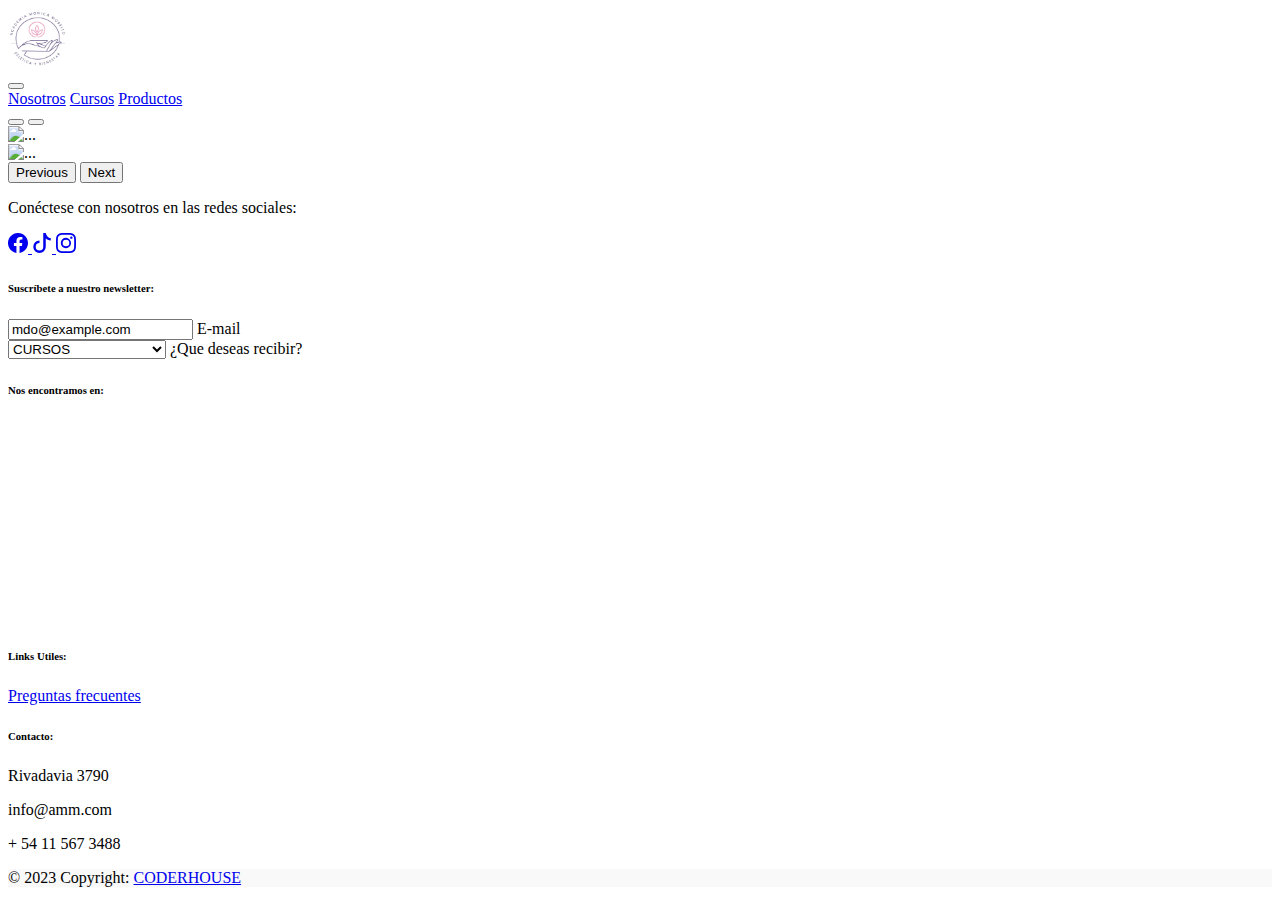
==== index.html @ c0df9d59 "first commit" ====
<!DOCTYPE html>
<html lang="en">
<head>
    <meta charset="UTF-8">
    <meta name="viewport" content="width=device-width, initial-scale=1.0">

     <!-- importo bootstrap -->
     <link href="https://cdn.jsdelivr.net/npm/bootstrap@5.3.0-alpha3/dist/css/bootstrap.min.css" rel="stylesheet" integrity="sha384-KK94CHFLLe+nY2dmCWGMq91rCGa5gtU4mk92HdvYe+M/SXH301p5ILy+dN9+nJOZ" crossorigin="anonymous">
     <script src="https://cdn.jsdelivr.net/npm/bootstrap@5.3.0-alpha3/dist/js/bootstrap.bundle.min.js" integrity="sha384-ENjdO4Dr2bkBIFxQpeoTz1HIcje39Wm4jDKdf19U8gI4ddQ3GYNS7NTKfAdVQSZe" crossorigin="anonymous"></script>
     <script src="https://cdn.jsdelivr.net/npm/@popperjs/core@2.11.7/dist/umd/popper.min.js" integrity="sha384-zYPOMqeu1DAVkHiLqWBUTcbYfZ8osu1Nd6Z89ify25QV9guujx43ITvfi12/QExE" crossorigin="anonymous"></script>
     <script src="https://cdn.jsdelivr.net/npm/bootstrap@5.3.0-alpha3/dist/js/bootstrap.min.js" integrity="sha384-Y4oOpwW3duJdCWv5ly8SCFYWqFDsfob/3GkgExXKV4idmbt98QcxXYs9UoXAB7BZ" crossorigin="anonymous"></script>
 
   <!-- importo mi css -->
    <link rel="stylesheet" href="css/styles.css">
    <title>AMM</title>
</head>
<body>
    <header class="headerItems">
        <nav class="navbar bg-body-tertiary ">
            <div class="container ">
              <a class="navbar-brand" href="index.html">
                <img src="multimedia/Logo.png" alt="Logo" width="60" height="60">
              </a>
              <nav class="navbar navbar-expand-lg bg-body-tertiary">
                <div class="container-fluid">
                  <button class="navbar-toggler" type="button" data-bs-toggle="collapse" data-bs-target="#navbarNavAltMarkup" aria-controls="navbarNavAltMarkup" aria-expanded="false" aria-label="Toggle navigation">
                    <span class="navbar-toggler-icon"></span>
                  </button>
                  <div class="collapse navbar-collapse" id="navbarNavAltMarkup">
                    <div class="navbar-nav">
                        <a class="navbar-brand" href="Paginas/nosotros.html">Nosotros</a>
                        <a class="navbar-brand" href="Paginas/cursos.html">Cursos</a>
                        <a class="navbar-brand" href="Paginas/productos.html">Productos</a>
                    </div>
                  </div>
                </div>
              </nav>
            </div>
          </nav>
        </header>
        <main>
          <!--CAROUSEL -->
          <div id="carouselExampleIndicators" class="carousel slide" data-bs-ride="carousel">
            <div class="carousel-indicators">
              <button type="button" data-bs-target="#carouselExampleIndicators" data-bs-slide-to="0" class="active" aria-current="true" aria-label="Slide 1"></button>
              <button type="button" data-bs-target="#carouselExampleIndicators" data-bs-slide-to="1" aria-label="Slide 2"></button>
            </div>
            <div class="carousel-inner">
              <div class="carousel-item active">
                <img src="https://static.vecteezy.com/system/resources/previews/015/814/026/large_2x/beautiful-image-collage-of-medical-cosmetology-treatments-botulinum-injection-photo.jpg" class="d-block w-100" alt="...">
              </div>
              <div class="carousel-item">
                <img src="https://static.vecteezy.com/system/resources/previews/015/883/769/large_2x/beautiful-image-collage-of-young-nice-woman-having-face-massage-in-spa-photo.jpg" class="d-block w-100" alt="...">
              </div>
            <button class="carousel-control-prev" type="button" data-bs-target="#carouselExampleIndicators" data-bs-slide="prev">
              <span class="carousel-control-prev-icon" aria-hidden="true"></span>
              <span class="visually-hidden">Previous</span>
            </button>
            <button class="carousel-control-next" type="button" data-bs-target="#carouselExampleIndicators" data-bs-slide="next">
              <span class="carousel-control-next-icon" aria-hidden="true"></span>
              <span class="visually-hidden">Next</span>
            </button>
          </div>
    
    </main>

    <!-- Footer -->
  <footer class="text-center text-lg-start bg-white text-muted">
    <!-- Section: Social media -->
    <section class="d-flex justify-content-center justify-content-lg-between p-4 border-bottom">
      <!-- Left -->
      <div class="me-5 d-none d-lg-block">
        <p>Conéctese con nosotros en las redes sociales:</p>
      </div>
<!--REDES SOCIALES -->
      <div>
        <a href="https://www.facebook.com/thetruehellcaps/" class="me-4 link-secondary">
          <svg xmlns="http://www.w3.org/2000/svg" width="20" height="20" fill="currentColor" class="bi bi-facebook" viewBox="0 0 16 16">
            <path d="M16 8.049c0-4.446-3.582-8.05-8-8.05C3.58 0-.002 3.603-.002 8.05c0 4.017 2.926 7.347 6.75 7.951v-5.625h-2.03V8.05H6.75V6.275c0-2.017 1.195-3.131 3.022-3.131.876 0 1.791.157 1.791.157v1.98h-1.009c-.993 0-1.303.621-1.303 1.258v1.51h2.218l-.354 2.326H9.25V16c3.824-.604 6.75-3.934 6.75-7.951z"/>
          </svg>
        </a>
        <a href="https://www.tiktok.com/es/" class="me-4 link-secondary">
          <svg xmlns="http://www.w3.org/2000/svg" width="20" height="20" fill="currentColor" class="bi bi-tiktok" viewBox="0 0 16 16">
            <path d="M9 0h1.98c.144.715.54 1.617 1.235 2.512C12.895 3.389 13.797 4 15 4v2c-1.753 0-3.07-.814-4-1.829V11a5 5 0 1 1-5-5v2a3 3 0 1 0 3 3V0Z"/>
          </svg>
        </a>
        <a href="https://www.instagram.com/thetruehellcaps/?hl=es" class="me-4 link-secondary">
          <svg xmlns="http://www.w3.org/2000/svg" width="20" height="20" fill="currentColor" class="bi bi-instagram" viewBox="0 0 16 16">
            <path d="M8 0C5.829 0 5.556.01 4.703.048 3.85.088 3.269.222 2.76.42a3.917 3.917 0 0 0-1.417.923A3.927 3.927 0 0 0 .42 2.76C.222 3.268.087 3.85.048 4.7.01 5.555 0 5.827 0 8.001c0 2.172.01 2.444.048 3.297.04.852.174 1.433.372 1.942.205.526.478.972.923 1.417.444.445.89.719 1.416.923.51.198 1.09.333 1.942.372C5.555 15.99 5.827 16 8 16s2.444-.01 3.298-.048c.851-.04 1.434-.174 1.943-.372a3.916 3.916 0 0 0 1.416-.923c.445-.445.718-.891.923-1.417.197-.509.332-1.09.372-1.942C15.99 10.445 16 10.173 16 8s-.01-2.445-.048-3.299c-.04-.851-.175-1.433-.372-1.941a3.926 3.926 0 0 0-.923-1.417A3.911 3.911 0 0 0 13.24.42c-.51-.198-1.092-.333-1.943-.372C10.443.01 10.172 0 7.998 0h.003zm-.717 1.442h.718c2.136 0 2.389.007 3.232.046.78.035 1.204.166 1.486.275.373.145.64.319.92.599.28.28.453.546.598.92.11.281.24.705.275 1.485.039.843.047 1.096.047 3.231s-.008 2.389-.047 3.232c-.035.78-.166 1.203-.275 1.485a2.47 2.47 0 0 1-.599.919c-.28.28-.546.453-.92.598-.28.11-.704.24-1.485.276-.843.038-1.096.047-3.232.047s-2.39-.009-3.233-.047c-.78-.036-1.203-.166-1.485-.276a2.478 2.478 0 0 1-.92-.598 2.48 2.48 0 0 1-.6-.92c-.109-.281-.24-.705-.275-1.485-.038-.843-.046-1.096-.046-3.233 0-2.136.008-2.388.046-3.231.036-.78.166-1.204.276-1.486.145-.373.319-.64.599-.92.28-.28.546-.453.92-.598.282-.11.705-.24 1.485-.276.738-.034 1.024-.044 2.515-.045v.002zm4.988 1.328a.96.96 0 1 0 0 1.92.96.96 0 0 0 0-1.92zm-4.27 1.122a4.109 4.109 0 1 0 0 8.217 4.109 4.109 0 0 0 0-8.217zm0 1.441a2.667 2.667 0 1 1 0 5.334 2.667 2.667 0 0 1 0-5.334z"/>
          </svg>
        </a>
      </div>
      <!-- Right -->
    </section>
    <!-- Section: Social media -->

    <!-- Section: Links  -->
    <section class="">
      <div class="container text-center text-md-start mt-5">
        <!-- Grid row -->
        <div class="row mt-3">
          <!-- Grid column -->
          <div class="col-md-3 col-lg-4 col-xl-3 mx-auto mb-4">
            <!-- Content -->
            <h6 class="text-uppercase fw-bold mb-4">
              <i class="fas fa-gem me-2 text-secondary"></i> Suscríbete a nuestro newsletter: 
            </h6>
            <p>
              <div class="row g-2">
                <div class="col-md">
                  <div class="form-floating">
                    <input type="email" class="form-control" id="floatingInputGrid" placeholder="name@example.com" value="mdo@example.com">
                    <label for="floatingInputGrid" class="form-floating-label">E-mail</label>
                  </div>
                </div>
                <div class="col-md">
                  <div class="form-floating">
                    <select class="form-select" id="floatingSelectGrid">
                      <option value="1">CURSOS</option>
                      <option value="2">CATALOGO PRECIOS</option>
                    </select>
                    <label for="floatingSelectGrid" class="form-floating-label">¿Que deseas recibir?</label>
                  </div>
                </div>
              </div>
            </p>
          </div>
          <!-- Grid column -->

          <!-- Grid column -->
          <div class="col-md-2 col-lg-2 col-xl-2 mx-auto mb-4 menu-pagos">
            <!-- Links -->
            <h6 class="text-uppercase fw-bold mb-2">
            Nos encontramos en:
            </h6>
            <iframe src="https://www.google.com/maps/embed?pb=!1m18!1m12!1m3!1d3285.17342385824!2d-58.54422392445407!3d-34.574478155954296!2m3!1f0!2f0!3f0!3m2!1i1024!2i768!4f13.1!3m3!1m2!1s0x95bcb785be2f4a03%3A0xf81352b8034324!2sAcademia%20monica%20morello!5e0!3m2!1ses-419!2sar!4v1692463026587!5m2!1ses-419!2sar" width="200" height="200" style="border:0;" allowfullscreen="" loading="lazy" referrerpolicy="no-referrer-when-downgrade"></iframe>
          </div>
          <!-- Grid column -->

          <!-- Grid column -->
          <div class="col-md-3 col-lg-2 col-xl-2 mx-auto mb-4">
            <!-- Links -->
            <h6 class="text-uppercase fw-bold mb-4">
              Links Utiles:
            </h6>
            <p>
              <a href="paginas/politicas.html" class="text-reset">Preguntas frecuentes</a>
            </p>
          </div>
          <!-- Grid column -->

          <!-- Grid column -->
          <div class="col-md-4 col-lg-3 col-xl-3 mx-auto mb-md-0 mb-4">
            <!-- Links -->
            <h6 class="text-uppercase fw-bold mb-4">Contacto:</h6>
            <p><i class="fas fa-home me-3 text-secondary"></i> Rivadavia 3790</p>
            <p>
              <i class="fas fa-envelope me-3 text-secondary"></i>
              info@amm.com
            </p>
            <p><i class="fas fa-phone me-3 text-secondary"></i> + 54 11 567 3488</p>
          </div>
          <!-- Grid column -->
        </div>
        <!-- Grid row -->
      </div>
    </section>
    <!-- Section: Links  -->

    <!-- Copyright -->
    <div class="text-center p-4" style="background-color: rgba(0, 0, 0, 0.025);">
      © 2023 Copyright:
      <a class="text-reset fw-bold" href="https://www.coderhouse.com/">CODERHOUSE</a>
    </div>
    <!-- Copyright -->
  </footer>
  <!-- Footer -->
</body>
</html>
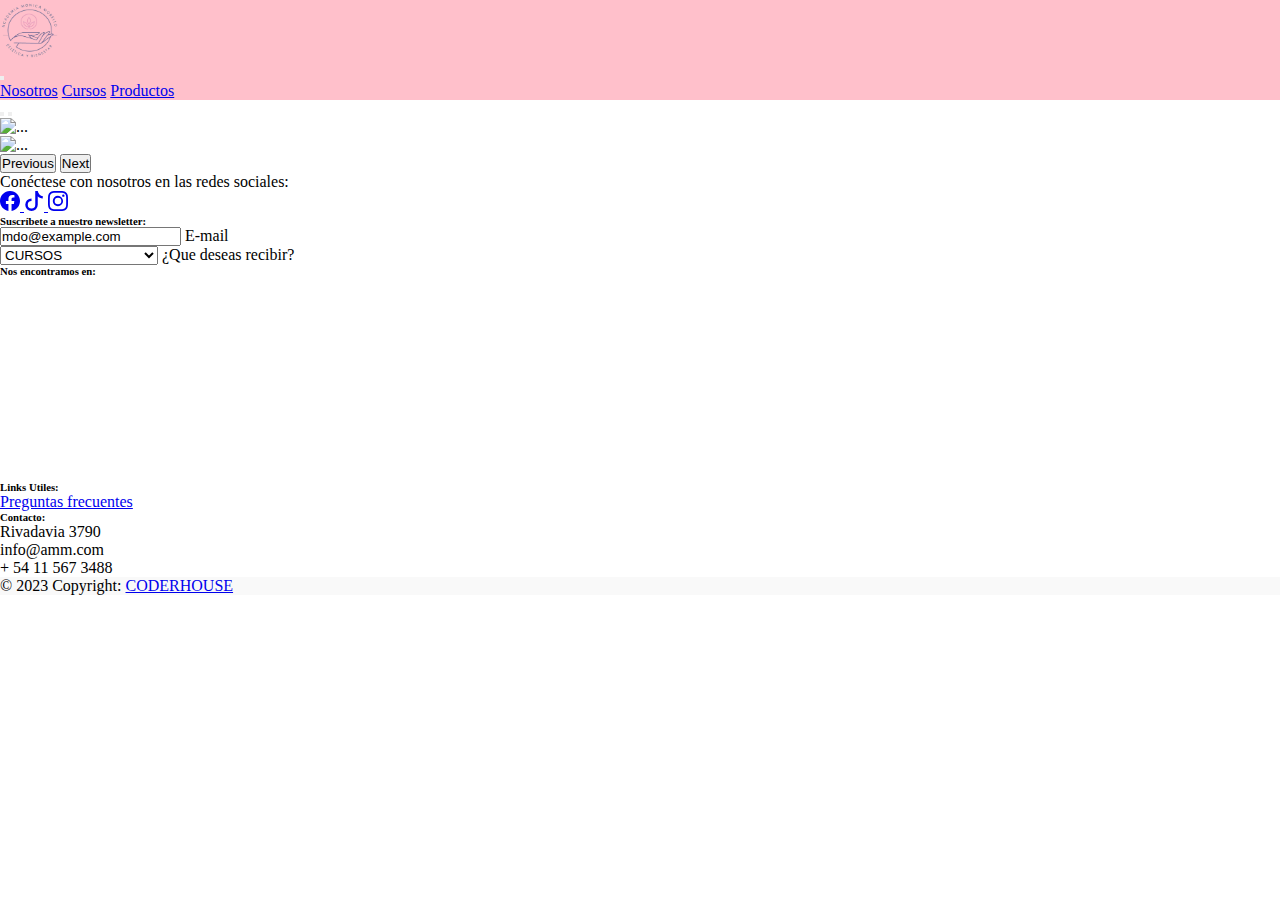
==== commit b8a62309: "Agregado de estilos" ====
--- a/index.html
+++ b/index.html
@@ -11,17 +11,17 @@
      <script src="https://cdn.jsdelivr.net/npm/bootstrap@5.3.0-alpha3/dist/js/bootstrap.min.js" integrity="sha384-Y4oOpwW3duJdCWv5ly8SCFYWqFDsfob/3GkgExXKV4idmbt98QcxXYs9UoXAB7BZ" crossorigin="anonymous"></script>
  
    <!-- importo mi css -->
-    <link rel="stylesheet" href="css/styles.css">
+    <link rel="stylesheet" href="css/estilos.css">
     <title>AMM</title>
 </head>
 <body>
-    <header class="headerItems">
-        <nav class="navbar bg-body-tertiary ">
-            <div class="container ">
+    <header>
+        <nav class="navbar  toto">
+            <div class="container">
               <a class="navbar-brand" href="index.html">
                 <img src="multimedia/Logo.png" alt="Logo" width="60" height="60">
               </a>
-              <nav class="navbar navbar-expand-lg bg-body-tertiary">
+              <nav class="navbar navbar-expand-lg ">
                 <div class="container-fluid">
                   <button class="navbar-toggler" type="button" data-bs-toggle="collapse" data-bs-target="#navbarNavAltMarkup" aria-controls="navbarNavAltMarkup" aria-expanded="false" aria-label="Toggle navigation">
                     <span class="navbar-toggler-icon"></span>
--- a/css/estilos.css
+++ b/css/estilos.css
@@ -0,0 +1,12 @@
+*{
+    margin: 0;
+    padding: 0;
+    box-sizing: 62.5%;
+}
+
+.toto{
+    background-color: pink;
+}
+
+
+
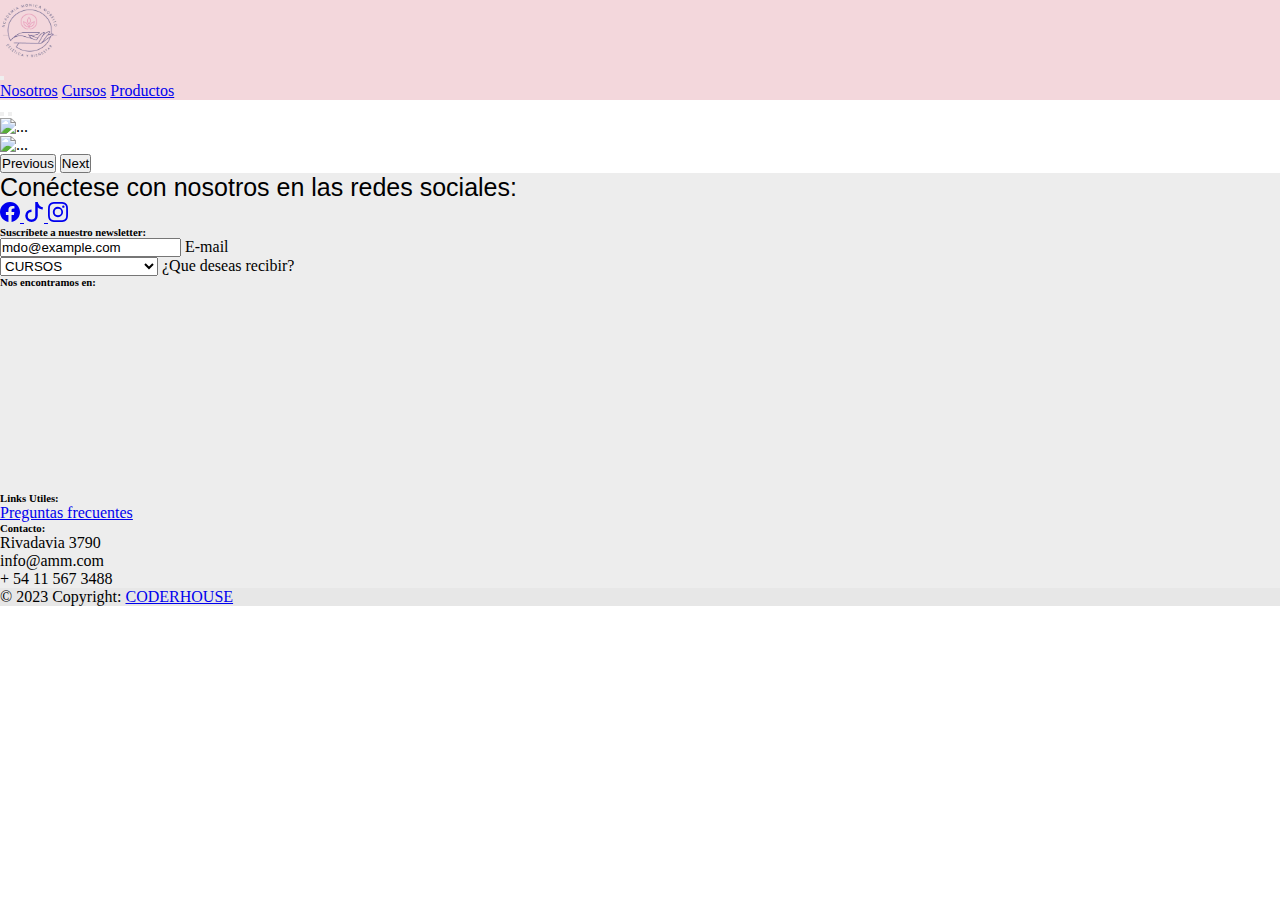
==== commit 1d5683fb: "Cambios finales" ====
--- a/index.html
+++ b/index.html
@@ -16,7 +16,7 @@
 </head>
 <body>
     <header>
-        <nav class="navbar  toto">
+        <nav class="navbar menu">
             <div class="container">
               <a class="navbar-brand" href="index.html">
                 <img src="multimedia/Logo.png" alt="Logo" width="60" height="60">
@@ -65,11 +65,11 @@
     </main>
 
     <!-- Footer -->
-  <footer class="text-center text-lg-start bg-white text-muted">
+  <footer class="text-center text-lg-start text-muted pie">
     <!-- Section: Social media -->
-    <section class="d-flex justify-content-center justify-content-lg-between p-4 border-bottom">
+    <section class="d-flex justify-content-center justify-content-lg-between p-4 border-bottom ">
       <!-- Left -->
-      <div class="me-5 d-none d-lg-block">
+      <div class="parrafoRedes ">
         <p>Conéctese con nosotros en las redes sociales:</p>
       </div>
 <!--REDES SOCIALES -->
@@ -95,7 +95,7 @@
     <!-- Section: Social media -->
 
     <!-- Section: Links  -->
-    <section class="">
+    <section>
       <div class="container text-center text-md-start mt-5">
         <!-- Grid row -->
         <div class="row mt-3">
--- a/css/estilos.css
+++ b/css/estilos.css
@@ -3,9 +3,28 @@
     padding: 0;
     box-sizing: 62.5%;
 }
-
-.toto{
-    background-color: pink;
+/*le cambio color a mi header*/
+.menu{
+    background-color: rgb(243, 215, 220);
+}
+/*Le cambio color a mi footer*/
+.pie{
+    background-color: rgba(221, 220, 220, 0.518);
+}
+/*CLASS PARA CENTRAR MEJOR LAS CARDS DE LA PAGINA DE CURSOS*/
+.cardCursos{
+    padding: 25px;
+    margin: 15px;
+}
+.cardProductos{
+    margin: 15px;
+    padding: 10px;
+}
+/*Agrego estilos al parrafo "Contase con nosotros"*/
+.parrafoRedes{
+    font-size: 25px;
+    font-family: Arial, Helvetica, sans-serif;
+    margin: 0px;
 }
 
 
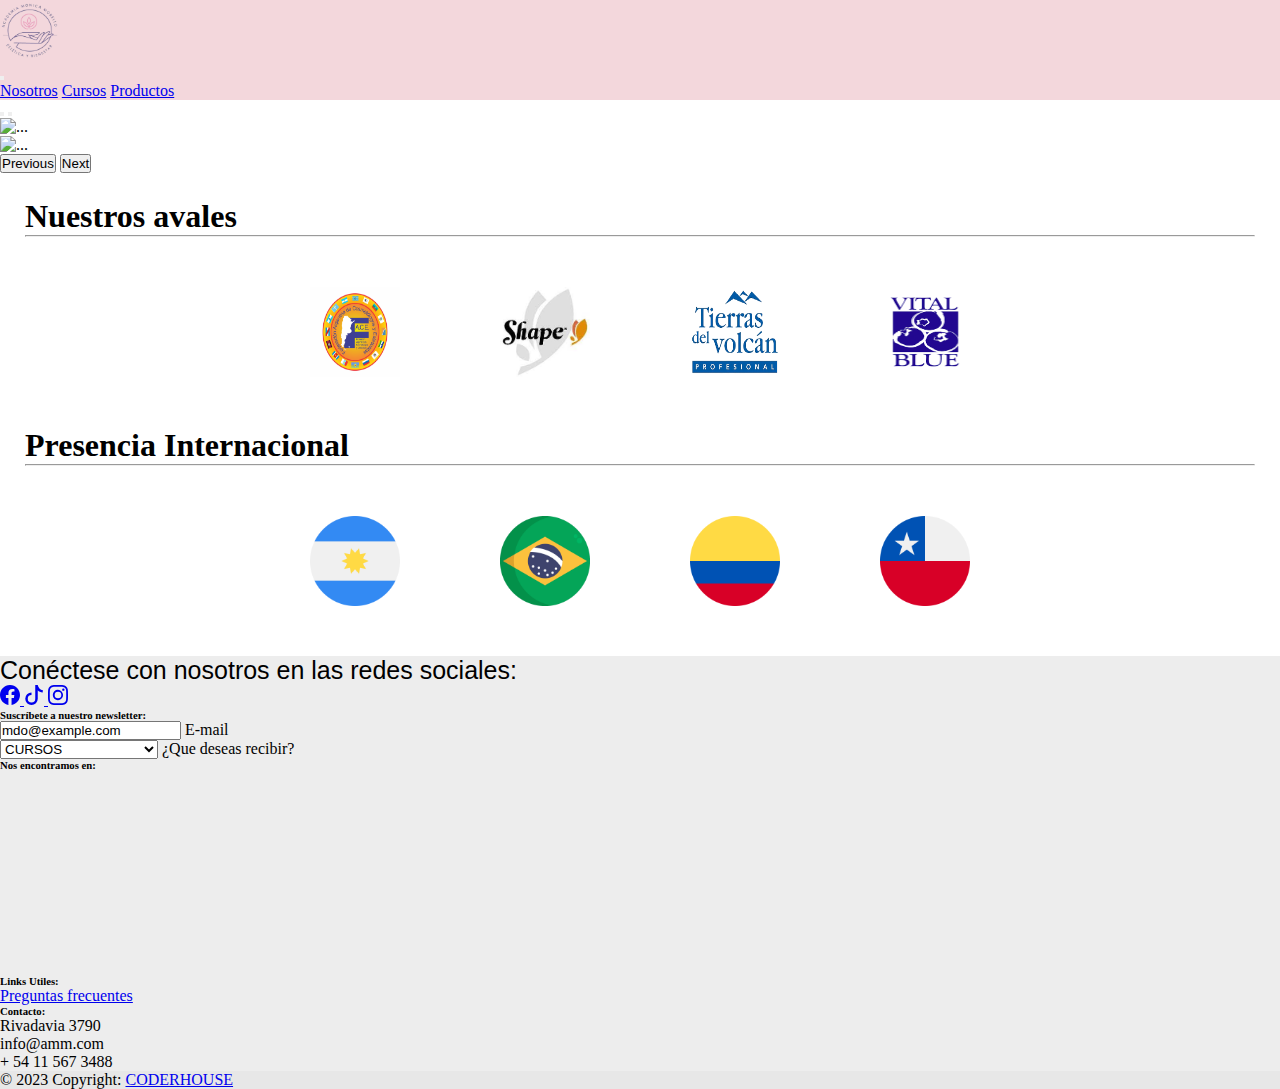
==== commit 3431f52c: "Agregado de estilos paginas nosotros + nuestros avales + presencia" ====
--- a/index.html
+++ b/index.html
@@ -61,6 +61,69 @@
               <span class="visually-hidden">Next</span>
             </button>
           </div>
+
+           <section class="sectionPaises">
+      <h1 class="titulosCategoriaCurso">Nuestros avales</h1>
+      <hr class="lineaSeparadora" />
+
+      <div class="iconosPaises">
+        <img
+          class="iconoPais"
+          src="multimedia/ACE.png"
+          alt="Argentina iconos creados por Freepik - Flaticon"
+          title="Argentina iconos creados por Freepik - Flaticon"
+        />
+        <img
+          class="iconoPais"
+          src="multimedia/shape.jpeg"
+          alt="Argentina iconos creados por Freepik - Flaticon"
+          title="Argentina iconos creados por Freepik - Flaticon"
+        />
+        <img
+          class="iconoPais"
+          src="multimedia/TIERRAS.png"
+          alt="Argentina iconos creados por Freepik - Flaticon"
+          title="Argentina iconos creados por Freepik - Flaticon"
+        />
+        <img
+          class="iconoPais"
+          src="multimedia/VITAL.png"
+          alt="Argentina iconos creados por Freepik - Flaticon"
+          title="Argentina iconos creados por Freepik - Flaticon"
+        />
+      </div>
+</section>
+<section class="sectionPaises">
+  <h1 class="titulosCategoriaCurso">Presencia Internacional</h1>
+  <hr class="lineaSeparadora" />
+
+  <div class="iconosPaises">
+    <img
+      class="iconoPais"
+      src="multimedia/argentina.png"
+      alt="Argentina iconos creados por Freepik - Flaticon"
+      title="Argentina iconos creados por Freepik - Flaticon"
+    />
+    <img
+      class="iconoPais"
+      src="multimedia/bandera-de-brasil.png"
+      alt="Argentina iconos creados por Freepik - Flaticon"
+      title="Argentina iconos creados por Freepik - Flaticon"
+    />
+    <img
+      class="iconoPais"
+      src="multimedia/colombia.png"
+      alt="Argentina iconos creados por Freepik - Flaticon"
+      title="Argentina iconos creados por Freepik - Flaticon"
+    />
+    <img
+      class="iconoPais"
+      src="multimedia/chile.png"
+      alt="Argentina iconos creados por Freepik - Flaticon"
+      title="Argentina iconos creados por Freepik - Flaticon"
+    />
+  </div>
+</section>
     
     </main>
 
--- a/css/estilos.css
+++ b/css/estilos.css
@@ -26,6 +26,49 @@
     font-family: Arial, Helvetica, sans-serif;
     margin: 0px;
 }
+/*Agrego estilos para los logos de paises y avales*/
+.iconoPais{
+    width: 90px;
+    height: 90px;
+    margin-top: 0px;
+    margin-bottom: 0px;
+    margin-left: 50px;
+    margin-right: 50px;
+}
+
+.iconosPaises{
+    display: flex;
+    justify-content: center;
+    margin: 50px;
+}
+.sectionPaises{
+    margin: 25px;
+}
+/*Agrego estilos a la pagina nosotros*/
+.tituloNosotros{
+font-size: 30px;
+padding: 10px;
+margin: 10px;
+}
+.parrafoNosotros{
+    font-size: 20px;
+    margin: 10px;
+    padding: 10px;
+    text-align: center;
+}
+/*Para que las imagenes tengan zoom*/
+.zoom {
+    transition: transform .2s; 
+}
+ 
+.zoom:hover {
+    transform: scale(1.5); 
+}
+/*Alineo imagenes*/
+.photo-container {
+    display: flex;
+    justify-content: center;
+}
 
 
 
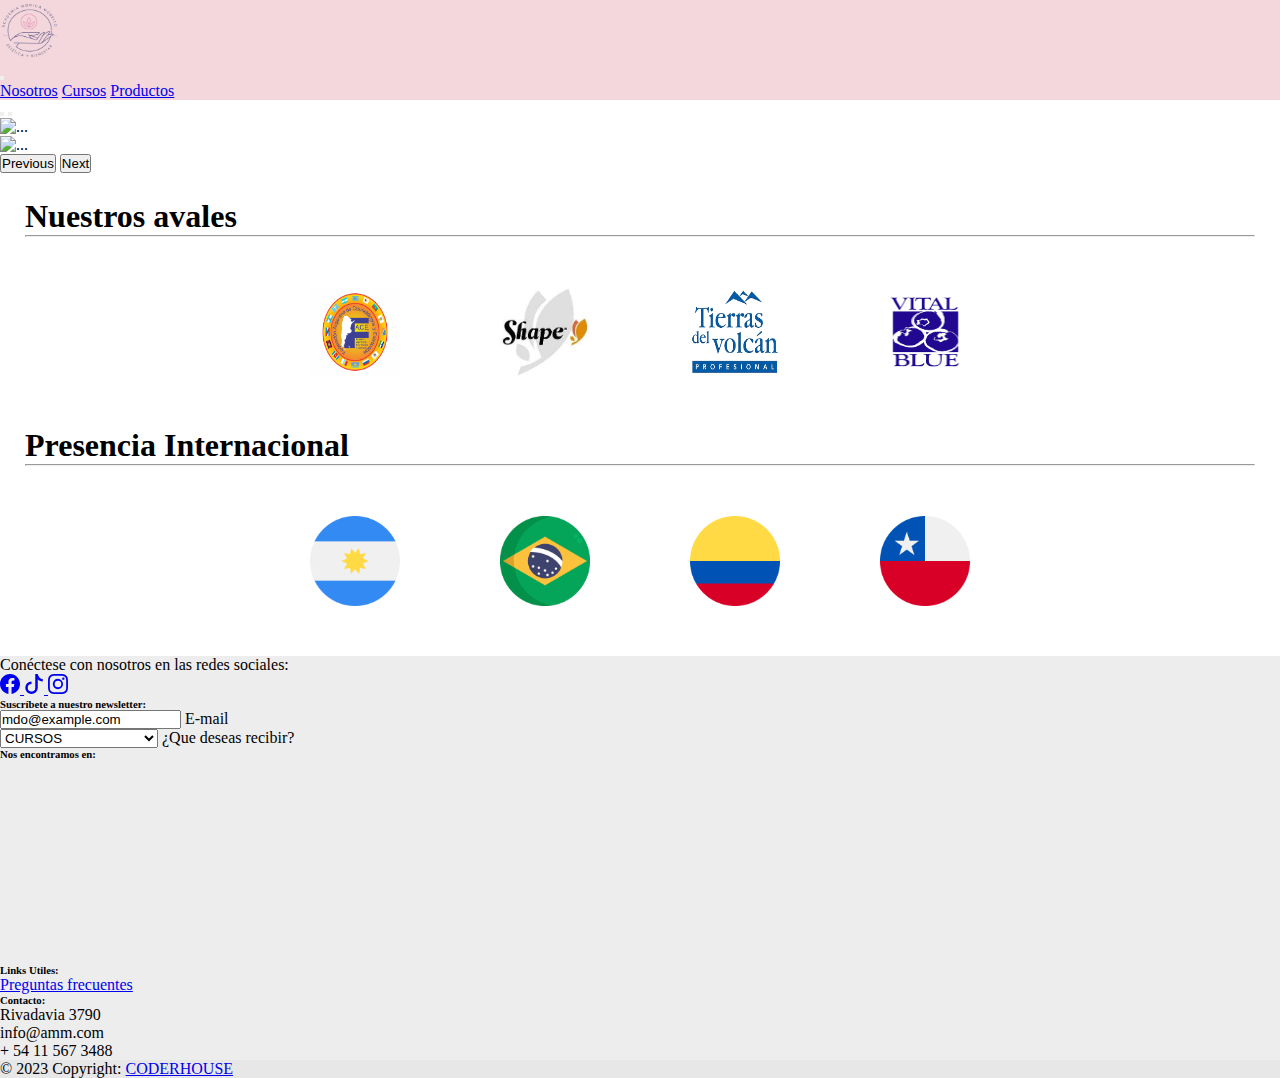
==== commit 8bc0f143: "se agregan imagenes Productos" ====
--- a/index.html
+++ b/index.html
@@ -132,7 +132,7 @@
     <!-- Section: Social media -->
     <section class="d-flex justify-content-center justify-content-lg-between p-4 border-bottom ">
       <!-- Left -->
-      <div class="parrafoRedes ">
+      <div class="me-5 d-none d-lg-block">
         <p>Conéctese con nosotros en las redes sociales:</p>
       </div>
 <!--REDES SOCIALES -->
--- a/css/estilos.css
+++ b/css/estilos.css
@@ -1,74 +1,214 @@
-*{
-    margin: 0;
-    padding: 0;
-    box-sizing: 62.5%;
-}
 /*le cambio color a mi header*/
-.menu{
-    background-color: rgb(243, 215, 220);
-}
+.menu {
+  background-color: rgb(243, 215, 220);
+}
+
 /*Le cambio color a mi footer*/
-.pie{
-    background-color: rgba(221, 220, 220, 0.518);
-}
+.pie {
+  background-color: rgba(221, 220, 220, 0.518);
+}
+
+.cardsCursos {
+  background-color: rgba(228, 189, 214, 0.493);
+}
+
+.photo-container {
+  background-color: rgba(243, 215, 220, 0.333);
+}
+
+.cardsProductos {
+  background-color: rgba(228, 189, 214, 0.493);
+}
+
 /*CLASS PARA CENTRAR MEJOR LAS CARDS DE LA PAGINA DE CURSOS*/
-.cardCursos{
-    padding: 25px;
-    margin: 15px;
-}
-.cardProductos{
-    margin: 15px;
-    padding: 10px;
-}
-/*Agrego estilos al parrafo "Contase con nosotros"*/
-.parrafoRedes{
-    font-size: 25px;
-    font-family: Arial, Helvetica, sans-serif;
-    margin: 0px;
-}
+.cardCursos {
+  padding: 25px;
+  margin: 15px;
+}
+
+.parrafoCursos {
+  font-size: 25px;
+  text-align: center;
+}
+
+/*ESTILOS PARA PAGINAS/CURSOS/CURSOCOMERTOLOGIA, ETC.*/
+.cardsCursos {
+  font-size: 35px;
+  text-align: center;
+  margin: 10px;
+  padding: 10px;
+  background-color: rgba(228, 189, 214, 0.493);
+}
+
+.parrafoscursos {
+  font-size: 15px;
+  text-align: center;
+  padding: 10px;
+}
+
+/*Estilos pagina productos*/
+.cardProductos {
+  font-size: 20px;
+  text-align: center;
+}
+
+.parrafoProductos {
+  font-size: 15px;
+  text-align: center;
+}
+
+/*Estilos para las paginas de los productos*/
+.cardPaginas {
+  margin: 25px;
+  padding: 50px;
+}
+
+/*Estilos para Paginas/productos/cremaReductura, biotense, ect*/
+.cardsProductos {
+  font-size: 25px;
+  text-align: center;
+  padding: 15px;
+  margin: 15px;
+}
+
+/*Agrego estilos a la pagina nosotros*/
+.tituloNosotros {
+  font-size: 30px;
+  padding: 10px;
+  margin: 10px;
+}
+
+.parrafoNosotros {
+  font-size: 20px;
+  margin: 10px;
+  padding: 10px;
+  text-align: center;
+}
+
+/*Para que las imagenes tengan zoom*/
+.zoom {
+  transition: transform 0.2s;
+  height: 400px;
+  width: 400px;
+}
+
+.zoom:hover {
+  transform: scale(1.5);
+}
+
+/*Alineo imagenes*/
+.photo-container {
+  display: flex;
+  justify-content: center;
+  margin: 10px;
+  padding: 10px;
+  background-color: rgba(243, 215, 220, 0.333);
+}
+
 /*Agrego estilos para los logos de paises y avales*/
-.iconoPais{
-    width: 90px;
-    height: 90px;
+.iconoPais {
+  width: 90px;
+  height: 90px;
+  margin-top: 0px;
+  margin-bottom: 0px;
+  margin-left: 50px;
+  margin-right: 50px;
+}
+
+.iconosPaises {
+  display: flex;
+  justify-content: center;
+  margin: 50px;
+}
+
+.sectionPaises {
+  margin: 25px;
+}
+
+/*Agrego estilos al parrafo "Contactese con nosotros"*/
+.parrafoRedes {
+  font-size: 25px;
+  font-family: Arial, Helvetica, sans-serif;
+  margin: 0px;
+}
+
+* {
+  margin: 0;
+  padding: 0;
+  box-sizing: 62.5%;
+}
+
+@media (min-width: 219px) and (max-width: 430px) {
+  .iconoPais {
+    width: 30px;
+    height: 30px;
     margin-top: 0px;
     margin-bottom: 0px;
-    margin-left: 50px;
-    margin-right: 50px;
-}
-
-.iconosPaises{
+    margin-left: 10px;
+    margin-right: 10px;
+  }
+  .iconosPaises {
     display: flex;
     justify-content: center;
-    margin: 50px;
-}
-.sectionPaises{
-    margin: 25px;
-}
-/*Agrego estilos a la pagina nosotros*/
-.tituloNosotros{
-font-size: 30px;
-padding: 10px;
-margin: 10px;
-}
-.parrafoNosotros{
-    font-size: 20px;
+    margin: 30px;
+  }
+  .sectionPaises {
     margin: 10px;
+  }
+  .tituloNosotros {
+    font-size: 15px;
+    padding: 5px;
+    margin: 5px;
+  }
+  .parrafoNosotros {
+    font-size: 10px;
+    margin: 5px;
+    padding: 5px;
+    text-align: center;
+  }
+  .zoom {
+    transition: transform 0.2s;
+    width: 300PX;
+    height: 300px;
+  }
+  .zoom:hover {
+    transform: scale(1.5);
+  }
+  .photo-container {
+    display: inline-block;
+    margin: 5px;
+    padding: 5px;
+    background-color: rgba(243, 215, 220, 0.333);
+  }
+  .cardsCursos {
+    font-size: 15px;
+    text-align: center;
+    margin: 5px;
+    padding: 5px;
+    background-color: rgba(228, 189, 214, 0.493);
+  }
+  .parrafoscursos {
+    font-size: 10px;
+    text-align: center;
+    padding: 5px;
+  }
+  .cardCursos {
+    padding: 15px;
+    margin: 10px;
+  }
+  .cardsProductos {
+    font-size: 15px;
+    text-align: center;
     padding: 10px;
-    text-align: center;
-}
-/*Para que las imagenes tengan zoom*/
-.zoom {
-    transition: transform .2s; 
-}
- 
-.zoom:hover {
-    transform: scale(1.5); 
-}
-/*Alineo imagenes*/
-.photo-container {
-    display: flex;
-    justify-content: center;
-}
-
-
-
+    margin: 10px;
+  }
+  .parrafoProductos {
+    font-size: 10px;
+    text-align: center;
+  }
+  .parrafoRedes {
+    font-size: 10px;
+  }
+}
+
+/*# sourceMappingURL=estilos.css.map */
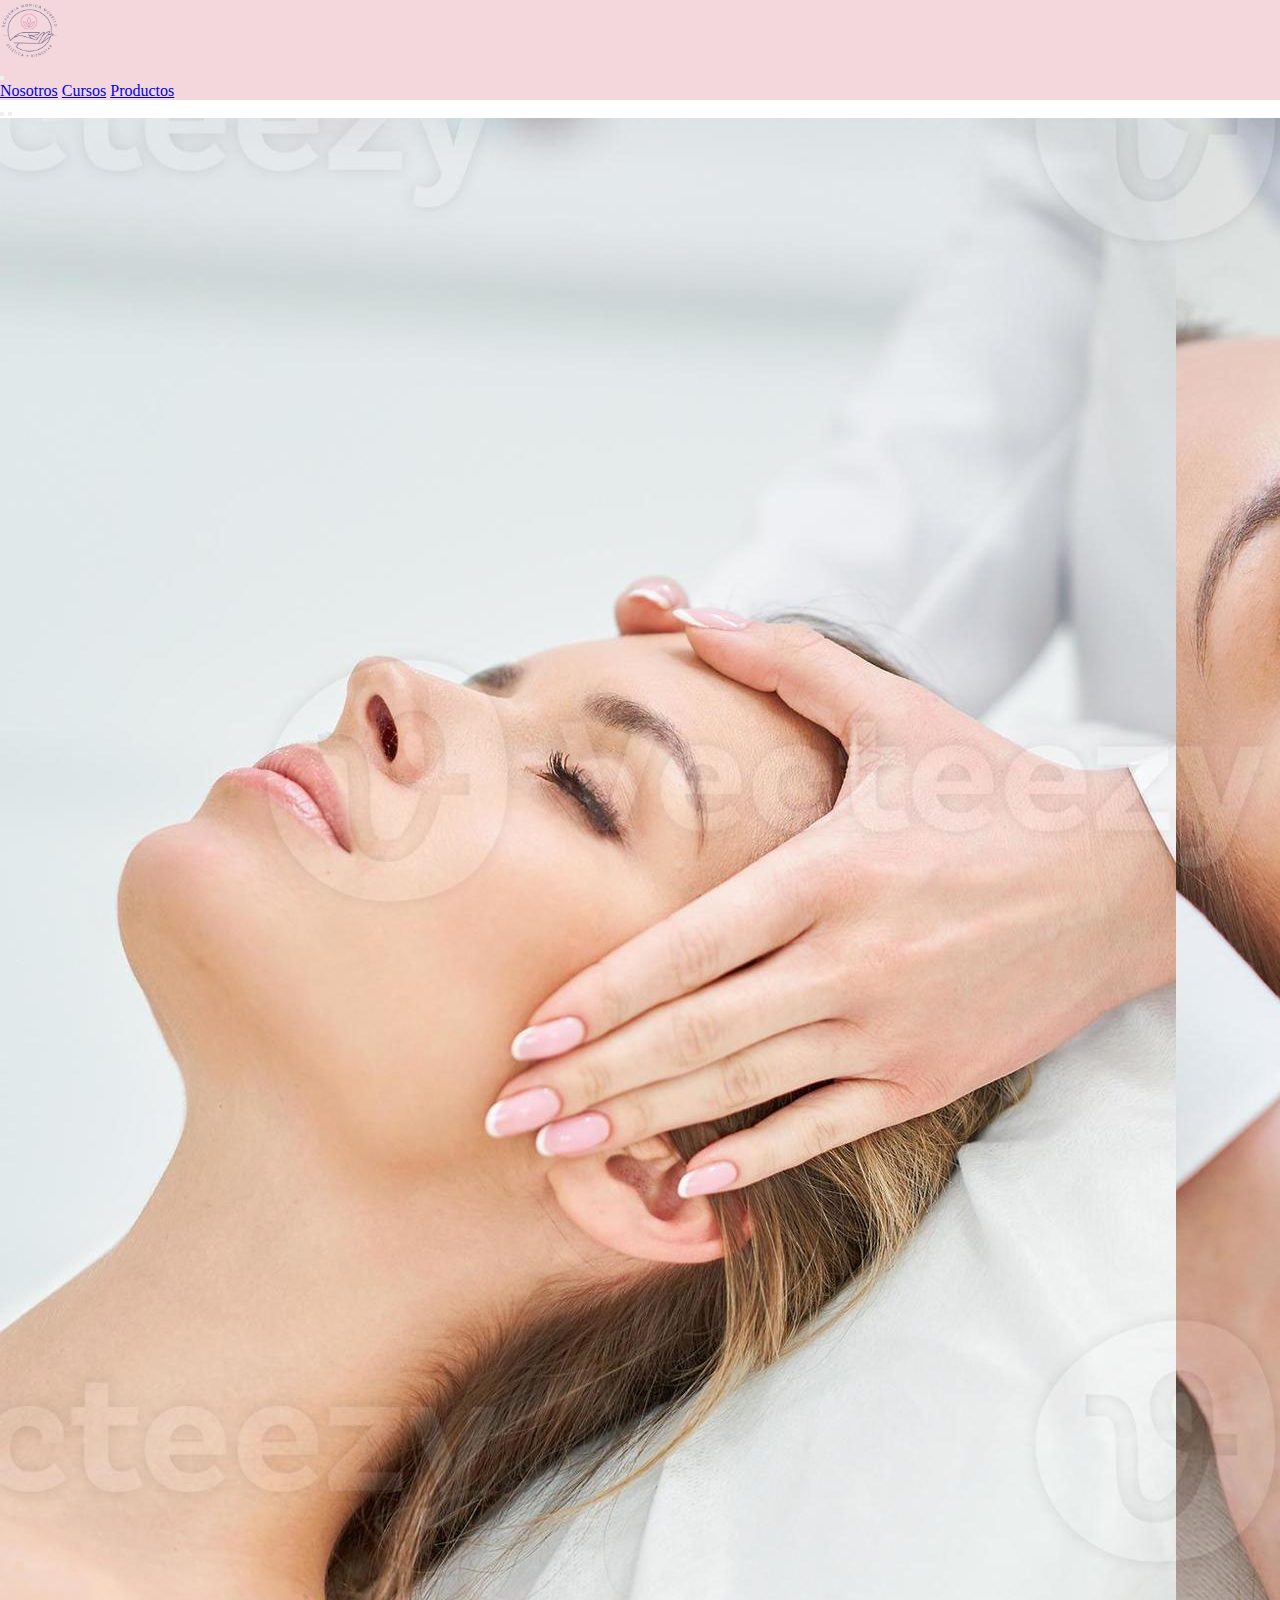
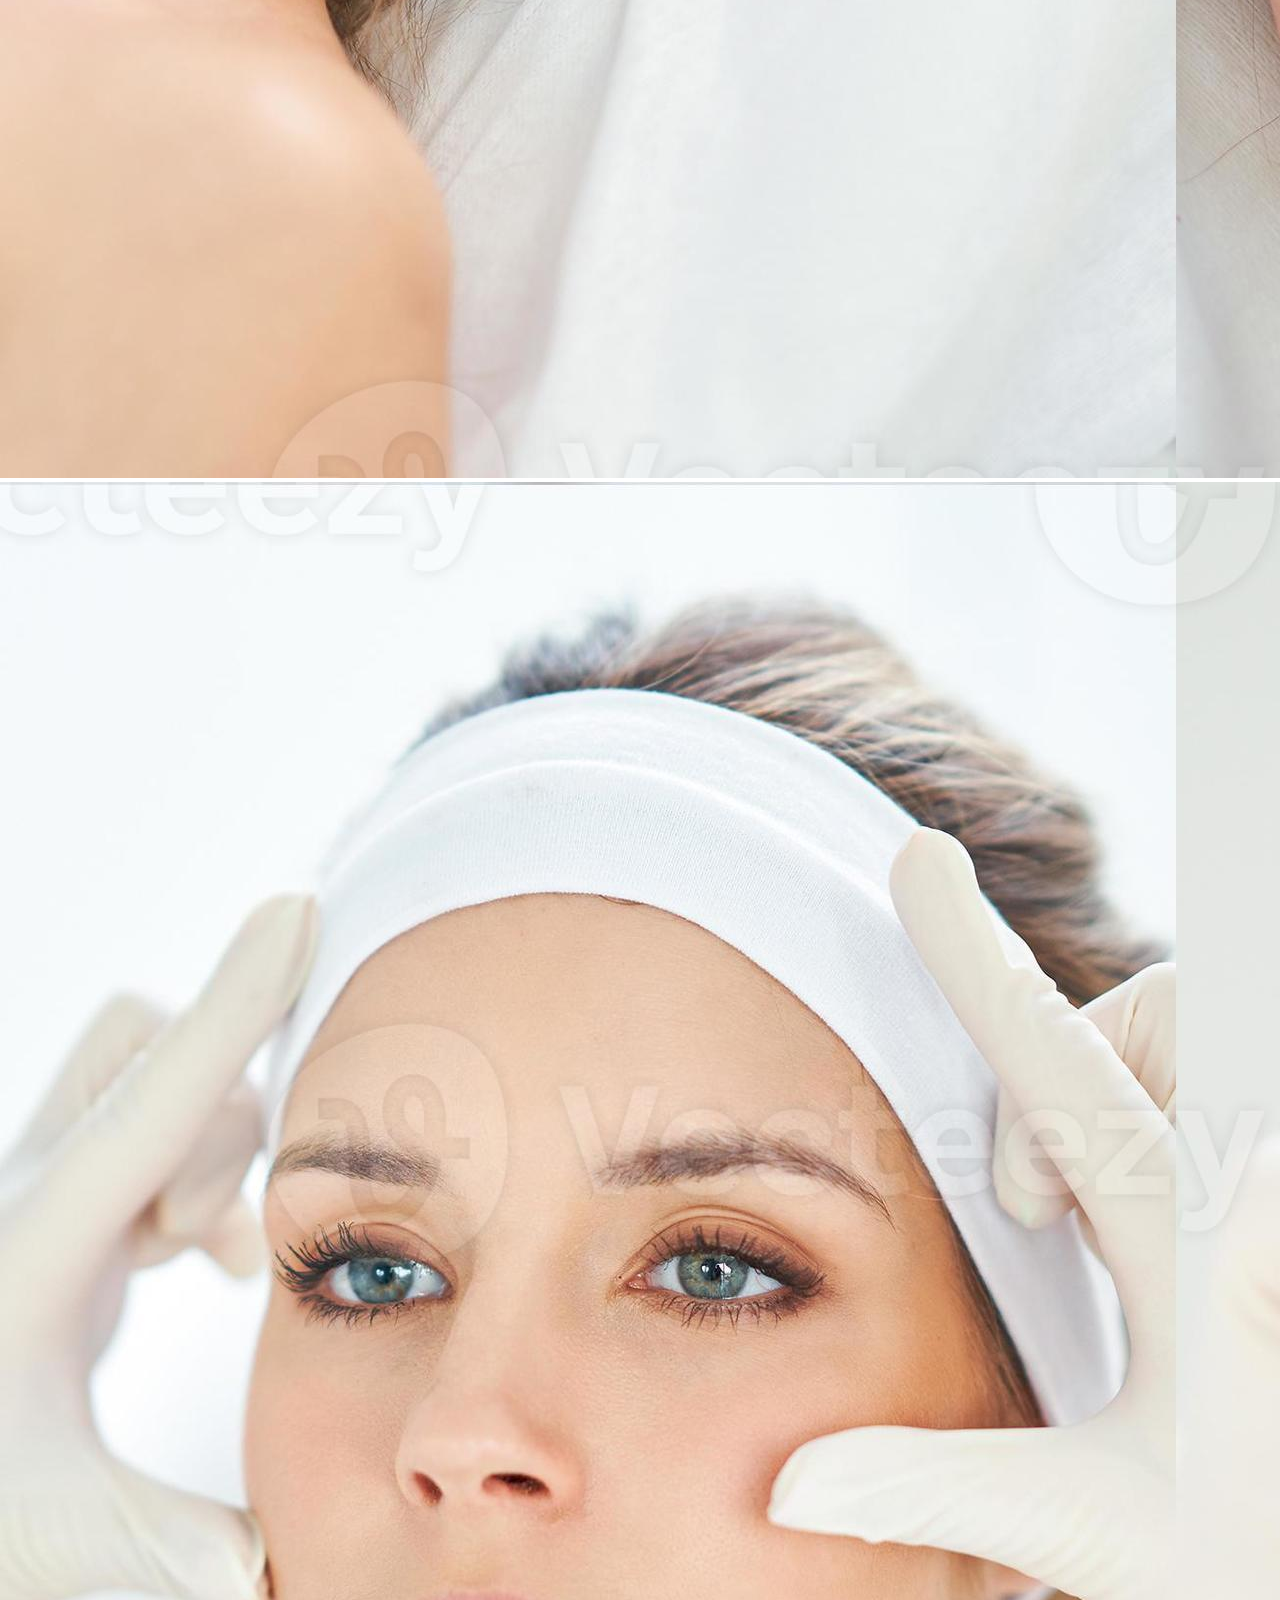
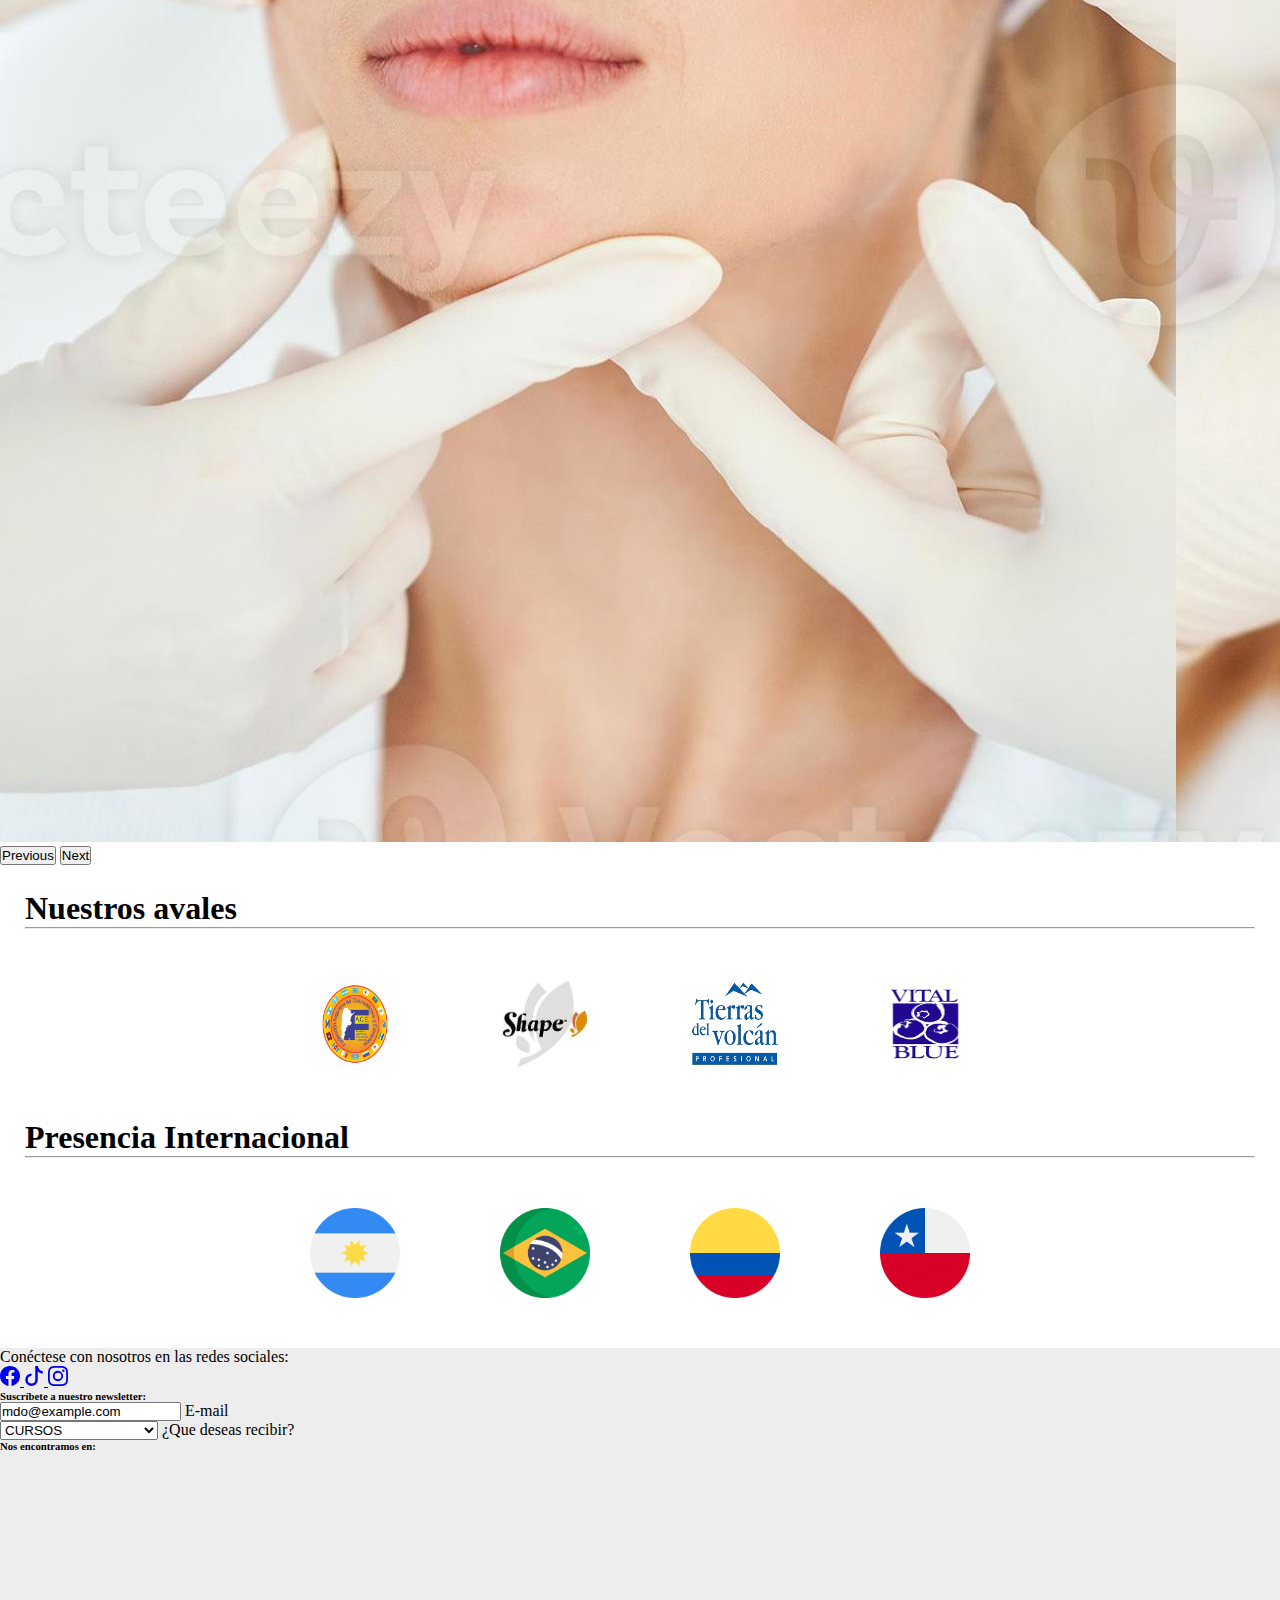
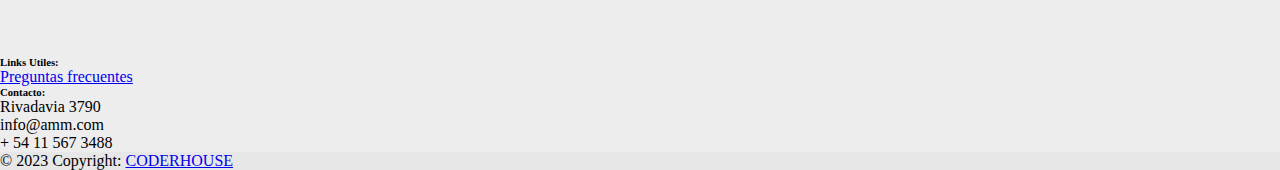
==== commit 02871580: "Agregado de multimedia + favicon" ====
--- a/index.html
+++ b/index.html
@@ -1,6 +1,7 @@
 <!DOCTYPE html>
 <html lang="en">
 <head>
+    <link rel="shortcut icon" href="multimedia/Logo.png">
     <meta charset="UTF-8">
     <meta name="viewport" content="width=device-width, initial-scale=1.0">
 
@@ -12,7 +13,17 @@
  
    <!-- importo mi css -->
     <link rel="stylesheet" href="css/estilos.css">
-    <title>AMM</title>
+
+
+     <!--META DESCRIPTION-->
+
+   <meta name="description" content="omos una empresa indispensable para todos los profesionales de la estética, ya que formulamos, desarrollamos y elaboramos una amplia variedad de productos con principios activos de máxima calidad y líneas específicas para cada biotipo cutáneo, incluyendo las últimas tendencias del mundo de la cosmética.">
+
+   <!--KEYWORDS-->
+ 
+   <meta name="keywords" content="Estetica, Cosmetologia, SkinCare, Rutinas faciales, Cursos cortos, Cutis, Piel, Salud, Higiene, Acne, Manchas, Exfoliantes, Corporal">
+
+    <title>Academia Monica Morello</title>
 </head>
 <body>
     <header>
@@ -47,10 +58,10 @@
             </div>
             <div class="carousel-inner">
               <div class="carousel-item active">
-                <img src="https://static.vecteezy.com/system/resources/previews/015/814/026/large_2x/beautiful-image-collage-of-medical-cosmetology-treatments-botulinum-injection-photo.jpg" class="d-block w-100" alt="...">
+                <img src="multimedia/INDEX1.jpg" class="d-block w-100" alt="Carrusel 1">
               </div>
               <div class="carousel-item">
-                <img src="https://static.vecteezy.com/system/resources/previews/015/883/769/large_2x/beautiful-image-collage-of-young-nice-woman-having-face-massage-in-spa-photo.jpg" class="d-block w-100" alt="...">
+                <img src="multimedia/INDEX2.jpg" class="d-block w-100" alt="Carrusel 2">
               </div>
             <button class="carousel-control-prev" type="button" data-bs-target="#carouselExampleIndicators" data-bs-slide="prev">
               <span class="carousel-control-prev-icon" aria-hidden="true"></span>
@@ -137,7 +148,7 @@
       </div>
 <!--REDES SOCIALES -->
       <div>
-        <a href="https://www.facebook.com/thetruehellcaps/" class="me-4 link-secondary">
+        <a href="https://www.facebook.com/academiamonicamorello/" class="me-4 link-secondary">
           <svg xmlns="http://www.w3.org/2000/svg" width="20" height="20" fill="currentColor" class="bi bi-facebook" viewBox="0 0 16 16">
             <path d="M16 8.049c0-4.446-3.582-8.05-8-8.05C3.58 0-.002 3.603-.002 8.05c0 4.017 2.926 7.347 6.75 7.951v-5.625h-2.03V8.05H6.75V6.275c0-2.017 1.195-3.131 3.022-3.131.876 0 1.791.157 1.791.157v1.98h-1.009c-.993 0-1.303.621-1.303 1.258v1.51h2.218l-.354 2.326H9.25V16c3.824-.604 6.75-3.934 6.75-7.951z"/>
           </svg>
@@ -147,7 +158,7 @@
             <path d="M9 0h1.98c.144.715.54 1.617 1.235 2.512C12.895 3.389 13.797 4 15 4v2c-1.753 0-3.07-.814-4-1.829V11a5 5 0 1 1-5-5v2a3 3 0 1 0 3 3V0Z"/>
           </svg>
         </a>
-        <a href="https://www.instagram.com/thetruehellcaps/?hl=es" class="me-4 link-secondary">
+        <a href="https://www.instagram.com/academiamonicamorello/" class="me-4 link-secondary">
           <svg xmlns="http://www.w3.org/2000/svg" width="20" height="20" fill="currentColor" class="bi bi-instagram" viewBox="0 0 16 16">
             <path d="M8 0C5.829 0 5.556.01 4.703.048 3.85.088 3.269.222 2.76.42a3.917 3.917 0 0 0-1.417.923A3.927 3.927 0 0 0 .42 2.76C.222 3.268.087 3.85.048 4.7.01 5.555 0 5.827 0 8.001c0 2.172.01 2.444.048 3.297.04.852.174 1.433.372 1.942.205.526.478.972.923 1.417.444.445.89.719 1.416.923.51.198 1.09.333 1.942.372C5.555 15.99 5.827 16 8 16s2.444-.01 3.298-.048c.851-.04 1.434-.174 1.943-.372a3.916 3.916 0 0 0 1.416-.923c.445-.445.718-.891.923-1.417.197-.509.332-1.09.372-1.942C15.99 10.445 16 10.173 16 8s-.01-2.445-.048-3.299c-.04-.851-.175-1.433-.372-1.941a3.926 3.926 0 0 0-.923-1.417A3.911 3.911 0 0 0 13.24.42c-.51-.198-1.092-.333-1.943-.372C10.443.01 10.172 0 7.998 0h.003zm-.717 1.442h.718c2.136 0 2.389.007 3.232.046.78.035 1.204.166 1.486.275.373.145.64.319.92.599.28.28.453.546.598.92.11.281.24.705.275 1.485.039.843.047 1.096.047 3.231s-.008 2.389-.047 3.232c-.035.78-.166 1.203-.275 1.485a2.47 2.47 0 0 1-.599.919c-.28.28-.546.453-.92.598-.28.11-.704.24-1.485.276-.843.038-1.096.047-3.232.047s-2.39-.009-3.233-.047c-.78-.036-1.203-.166-1.485-.276a2.478 2.478 0 0 1-.92-.598 2.48 2.48 0 0 1-.6-.92c-.109-.281-.24-.705-.275-1.485-.038-.843-.046-1.096-.046-3.233 0-2.136.008-2.388.046-3.231.036-.78.166-1.204.276-1.486.145-.373.319-.64.599-.92.28-.28.546-.453.92-.598.282-.11.705-.24 1.485-.276.738-.034 1.024-.044 2.515-.045v.002zm4.988 1.328a.96.96 0 1 0 0 1.92.96.96 0 0 0 0-1.92zm-4.27 1.122a4.109 4.109 0 1 0 0 8.217 4.109 4.109 0 0 0 0-8.217zm0 1.441a2.667 2.667 0 1 1 0 5.334 2.667 2.667 0 0 1 0-5.334z"/>
           </svg>
@@ -207,7 +218,7 @@
               Links Utiles:
             </h6>
             <p>
-              <a href="paginas/politicas.html" class="text-reset">Preguntas frecuentes</a>
+              <a href="Paginas/politicas.html" class="text-reset">Preguntas frecuentes</a>
             </p>
           </div>
           <!-- Grid column -->
--- a/css/estilos.css
+++ b/css/estilos.css
@@ -44,6 +44,11 @@
   font-size: 15px;
   text-align: center;
   padding: 10px;
+}
+
+.modal {
+  margin: 20px;
+  padding: 20px;
 }
 
 /*Estilos pagina productos*/
@@ -188,9 +193,11 @@
     background-color: rgba(228, 189, 214, 0.493);
   }
   .parrafoscursos {
-    font-size: 10px;
-    text-align: center;
-    padding: 5px;
+    display: flex;
+    font-size: 15px;
+    margin: 5px;
+    padding: 5px;
+    text-align: center;
   }
   .cardCursos {
     padding: 15px;
